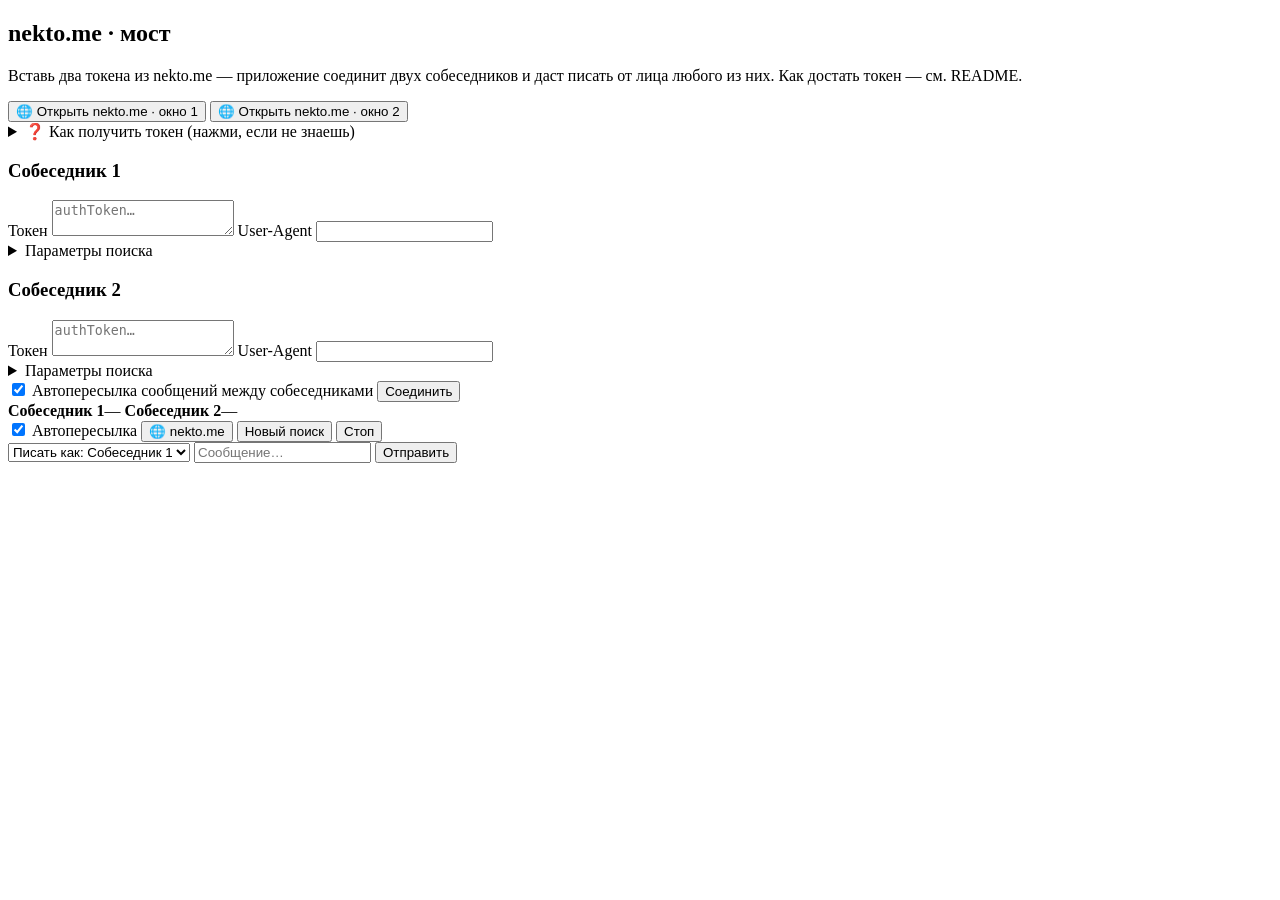
==== static/index.html @ 7307ebcb "Add files via upload" ====
<!DOCTYPE html>
<html lang="ru">
<head>
  <meta charset="UTF-8" />
  <meta name="viewport" content="width=device-width, initial-scale=1.0" />
  <title>nekto.me · мост</title>
  <link rel="stylesheet" href="/style.css" />
</head>
<body>
  <!-- Экран настройки -->
  <section id="setup" class="screen">
    <div class="card">
      <h1>nekto.me · мост</h1>
      <p class="hint">
        Вставь два токена из nekto.me — приложение соединит двух собеседников
        и даст писать от лица любого из них. Как достать токен — см. README.
      </p>

      <div class="nekto-open">
        <button class="ghost" id="open-nekto-1">🌐 Открыть nekto.me · окно 1</button>
        <button class="ghost" id="open-nekto-2">🌐 Открыть nekto.me · окно 2</button>
      </div>

      <details class="guide">
        <summary>❓ Как получить токен (нажми, если не знаешь)</summary>
        <div class="guide-body">
          <p><b>Способ 1 — кнопка-закладка (проще всего).</b> Настраивается один раз:</p>
          <ol>
            <li>Включи панель закладок в браузере: нажми <kbd>Ctrl</kbd>+<kbd>Shift</kbd>+<kbd>B</kbd>
              (на Mac — <kbd>⌘</kbd>+<kbd>Shift</kbd>+<kbd>B</kbd>). Сверху появится строка с закладками.</li>
            <li><b>Перетащи мышкой</b> вот эту кнопку на панель закладок (зажми и тяни наверх):
              <div class="bm-wrap">
                <a class="bm" draggable="true"
                   href="javascript:(function(){function d(o){if(!o||typeof o!=='object')return null;if(o.authToken)return o.authToken;for(var k in o){var r=d(o[k]);if(r)return r}return null}var t=null;try{t=JSON.parse(localStorage.getItem('storage_v2')).user.authToken}catch(e){}if(!t){for(var i=0;i<localStorage.length;i++){try{var r=d(JSON.parse(localStorage.getItem(localStorage.key(i))));if(r){t=r;break}}catch(e){}}}if(!t){alert('Токен не найден. Зайди на nekto.me, начни искать собеседника и немного попереписывайся, затем нажми закладку снова.');return}try{navigator.clipboard.writeText(t)}catch(e){}window.prompt('Готово! Токен скопирован в буфер. Вставь его в приложение (Ctrl+V). Или скопируй вручную отсюда:',t)})();">🔑 Взять токен nekto.me</a>
              </div>
            </li>
            <li>Открой <b>nekto.me</b> (кнопки «Открыть nekto.me» выше), начни искать собеседника
              и <b>немного попереписывайся</b> (5–10 коротких диалогов) — так аккаунт считается «живым».</li>
            <li>Прямо на странице nekto.me нажми закладку <b>🔑 Взять токен</b> — токен скопируется.
              Вставь его в поле «Токен» (<kbd>Ctrl</kbd>+<kbd>V</kbd>).</li>
            <li>Повтори для второго собеседника во втором окне nekto.me.</li>
          </ol>
          <p class="muted-note">⚠️ Кнопку-закладку нужно нажимать <b>на сайте nekto.me</b>, а не здесь.</p>

          <p><b>Способ 2 — через консоль</b> (если закладка не сработала):</p>
          <ol>
            <li>На nekto.me нажми <kbd>F12</kbd> → вкладка <b>Console</b>.</li>
            <li>Вставь и нажми <kbd>Enter</kbd>:
              <code class="snippet">copy(JSON.parse(localStorage.getItem("storage_v2")).user.authToken)</code></li>
            <li>Токен скопирован в буфер — вставь сюда (<kbd>Ctrl</kbd>+<kbd>V</kbd>).</li>
          </ol>
        </div>
      </details>

      <div class="grid">
        <div class="col">
          <h3>Собеседник 1</h3>
          <label>Токен <textarea id="a-token" rows="2" placeholder="authToken…"></textarea></label>
          <label>User-Agent <input id="a-ua" type="text" /></label>
          <details class="adv">
            <summary>Параметры поиска</summary>
            <div class="row">
              <label>Мой пол
                <select id="a-sex"><option value="">любой</option><option value="M">М</option><option value="F">Ж</option></select>
              </label>
              <label>Ищу пол
                <select id="a-wsex"><option value="">любой</option><option value="M">М</option><option value="F">Ж</option></select>
              </label>
            </div>
            <div class="row">
              <label>Мой возраст <input id="a-age-min" type="number" min="10" max="99" placeholder="от"></label>
              <label>&nbsp; <input id="a-age-max" type="number" min="10" max="99" placeholder="до"></label>
            </div>
            <div class="row">
              <label>Возраст собес. <input id="a-wage-min" type="number" min="10" max="99" placeholder="от"></label>
              <label>&nbsp; <input id="a-wage-max" type="number" min="10" max="99" placeholder="до"></label>
            </div>
          </details>
        </div>

        <div class="col">
          <h3>Собеседник 2</h3>
          <label>Токен <textarea id="b-token" rows="2" placeholder="authToken…"></textarea></label>
          <label>User-Agent <input id="b-ua" type="text" /></label>
          <details class="adv">
            <summary>Параметры поиска</summary>
            <div class="row">
              <label>Мой пол
                <select id="b-sex"><option value="">любой</option><option value="M">М</option><option value="F">Ж</option></select>
              </label>
              <label>Ищу пол
                <select id="b-wsex"><option value="">любой</option><option value="M">М</option><option value="F">Ж</option></select>
              </label>
            </div>
            <div class="row">
              <label>Мой возраст <input id="b-age-min" type="number" min="10" max="99" placeholder="от"></label>
              <label>&nbsp; <input id="b-age-max" type="number" min="10" max="99" placeholder="до"></label>
            </div>
            <div class="row">
              <label>Возраст собес. <input id="b-wage-min" type="number" min="10" max="99" placeholder="от"></label>
              <label>&nbsp; <input id="b-wage-max" type="number" min="10" max="99" placeholder="до"></label>
            </div>
          </details>
        </div>
      </div>

      <label class="check"><input id="relay" type="checkbox" checked /> Автопересылка сообщений между собеседниками</label>
      <button id="connect" class="primary">Соединить</button>
    </div>
  </section>

  <!-- Рабочий экран -->
  <section id="work" class="screen hidden">
    <header class="topbar">
      <div class="badges">
        <span class="badge" id="status-1"><b>Собеседник 1</b><span class="state">—</span><span class="dots"><i></i><i></i><i></i></span></span>
        <span class="badge" id="status-2"><b>Собеседник 2</b><span class="state">—</span><span class="dots"><i></i><i></i><i></i></span></span>
      </div>
      <div class="actions">
        <label class="check small"><input id="relay-toggle" type="checkbox" checked /> Автопересылка</label>
        <button id="open-nekto-w">🌐 nekto.me</button>
        <button id="skip">Новый поиск</button>
        <button id="stop" class="danger">Стоп</button>
      </div>
    </header>

    <div id="log" class="log"></div>

    <footer class="composer">
      <select id="as">
        <option value="1">Писать как: Собеседник 1</option>
        <option value="2">Писать как: Собеседник 2</option>
      </select>
      <input id="text" type="text" placeholder="Сообщение…" autocomplete="off" />
      <button id="send" class="primary">Отправить</button>
    </footer>
  </section>

  <script src="/app.js"></script>
</body>
</html>
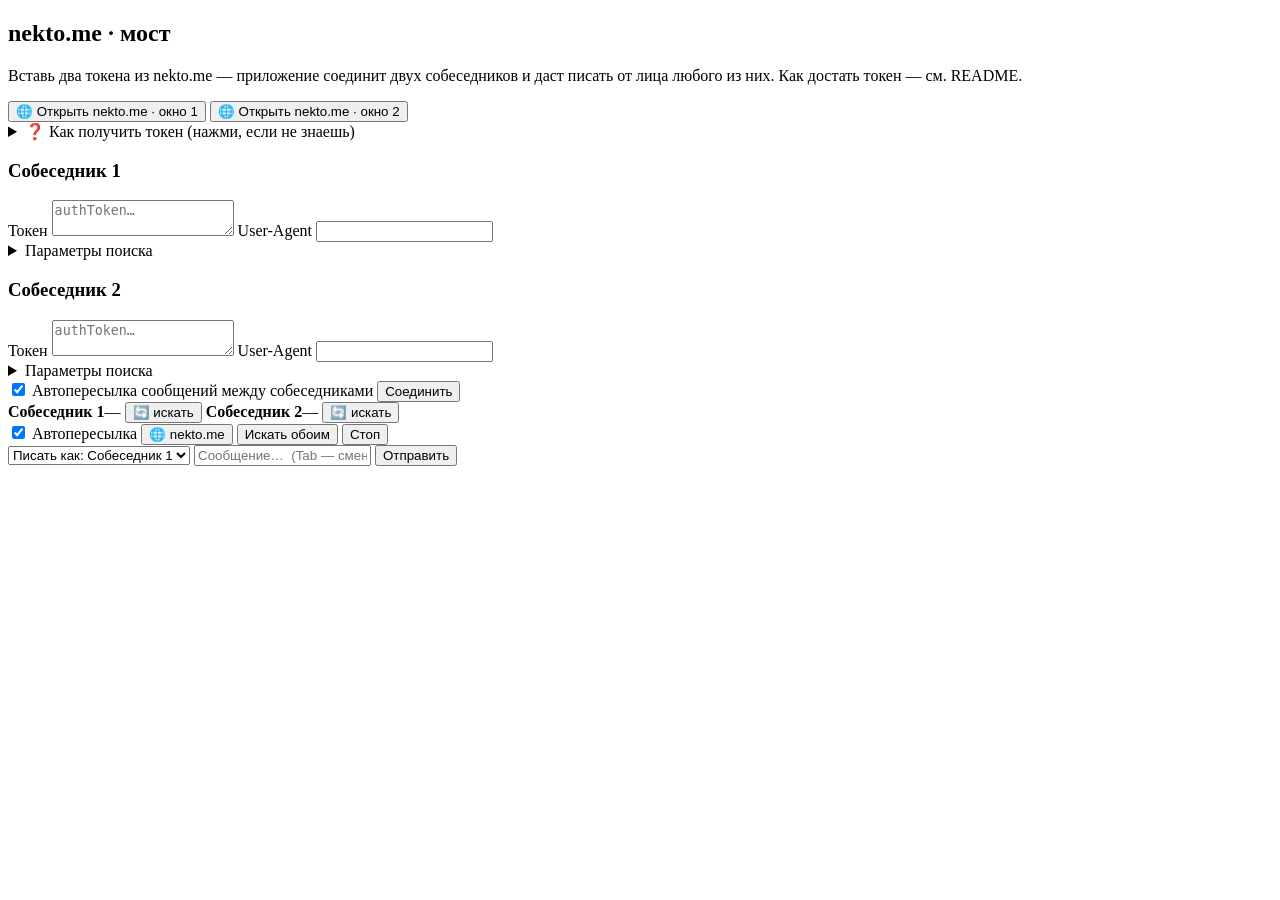
==== commit a538a456: "Add files via upload" ====
--- a/static/index.html
+++ b/static/index.html
@@ -113,25 +113,33 @@
   <section id="work" class="screen hidden">
     <header class="topbar">
       <div class="badges">
-        <span class="badge" id="status-1"><b>Собеседник 1</b><span class="state">—</span><span class="dots"><i></i><i></i><i></i></span></span>
-        <span class="badge" id="status-2"><b>Собеседник 2</b><span class="state">—</span><span class="dots"><i></i><i></i><i></i></span></span>
+        <span class="badge" id="status-1">
+          <span class="badge-main"><b>Собеседник 1</b><span class="state">—</span></span>
+          <span class="dots"><i></i><i></i><i></i></span>
+          <button class="badge-search" data-side="1" title="Искать нового собеседника для стороны 1">🔄 искать</button>
+        </span>
+        <span class="badge" id="status-2">
+          <span class="badge-main"><b>Собеседник 2</b><span class="state">—</span></span>
+          <span class="dots"><i></i><i></i><i></i></span>
+          <button class="badge-search" data-side="2" title="Искать нового собеседника для стороны 2">🔄 искать</button>
+        </span>
       </div>
       <div class="actions">
         <label class="check small"><input id="relay-toggle" type="checkbox" checked /> Автопересылка</label>
         <button id="open-nekto-w">🌐 nekto.me</button>
-        <button id="skip">Новый поиск</button>
+        <button id="skip">Искать обоим</button>
         <button id="stop" class="danger">Стоп</button>
       </div>
     </header>
 
-    <div id="log" class="log"></div>
+    <div id="log" class="log"><div id="feed" class="feed"></div></div>
 
-    <footer class="composer">
+    <footer class="composer" id="composer">
       <select id="as">
         <option value="1">Писать как: Собеседник 1</option>
         <option value="2">Писать как: Собеседник 2</option>
       </select>
-      <input id="text" type="text" placeholder="Сообщение…" autocomplete="off" />
+      <input id="text" type="text" placeholder="Сообщение…  (Tab — сменить сторону)" autocomplete="off" />
       <button id="send" class="primary">Отправить</button>
     </footer>
   </section>
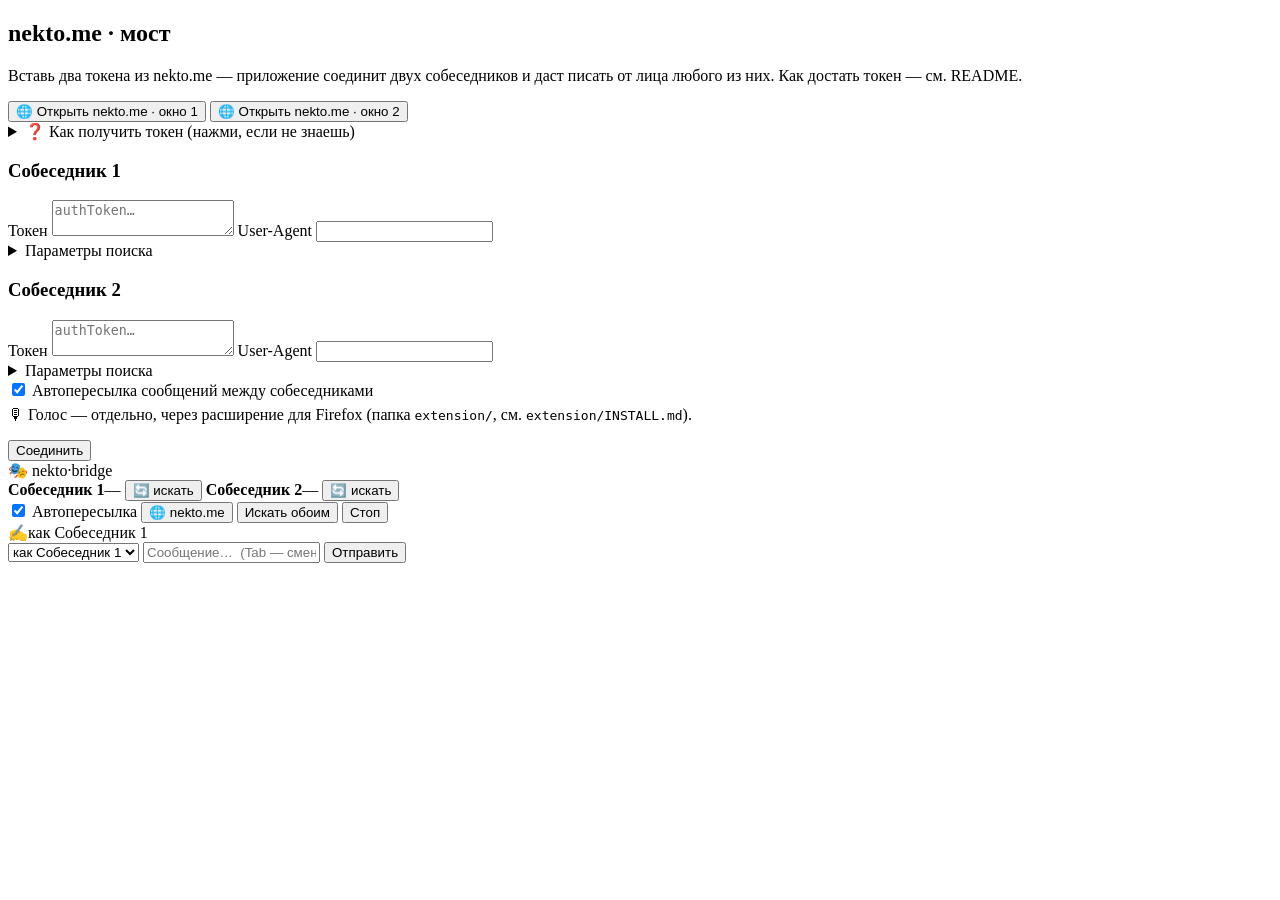
==== commit 12474c9f: "Add files via upload" ====
--- a/static/index.html
+++ b/static/index.html
@@ -10,7 +10,7 @@
   <!-- Экран настройки -->
   <section id="setup" class="screen">
     <div class="card">
-      <h1>nekto.me · мост</h1>
+      <h1 class="brand-title">nekto.me · мост</h1>
       <p class="hint">
         Вставь два токена из nekto.me — приложение соединит двух собеседников
         и даст писать от лица любого из них. Как достать токен — см. README.
@@ -105,13 +105,16 @@
       </div>
 
       <label class="check"><input id="relay" type="checkbox" checked /> Автопересылка сообщений между собеседниками</label>
+      <p class="hint" style="margin-top:6px">🎙 Голос — отдельно, через расширение для Firefox (папка <code>extension/</code>, см. <code>extension/INSTALL.md</code>).</p>
       <button id="connect" class="primary">Соединить</button>
+      <a id="promo" class="promo hidden" target="_blank" rel="noopener"></a>
     </div>
   </section>
 
   <!-- Рабочий экран -->
   <section id="work" class="screen hidden">
     <header class="topbar">
+      <div class="brand">🎭 nekto·<span class="brand-title">bridge</span></div>
       <div class="badges">
         <span class="badge" id="status-1">
           <span class="badge-main"><b>Собеседник 1</b><span class="state">—</span></span>
@@ -124,6 +127,7 @@
           <button class="badge-search" data-side="2" title="Искать нового собеседника для стороны 2">🔄 искать</button>
         </span>
       </div>
+      <div class="spacer"></div>
       <div class="actions">
         <label class="check small"><input id="relay-toggle" type="checkbox" checked /> Автопересылка</label>
         <button id="open-nekto-w">🌐 nekto.me</button>
@@ -135,9 +139,10 @@
     <div id="log" class="log"><div id="feed" class="feed"></div></div>
 
     <footer class="composer" id="composer">
+      <div id="as-badge" class="as-badge"><span class="ab-ic">✍</span><span class="ab-txt">как Собеседник 1</span></div>
       <select id="as">
-        <option value="1">Писать как: Собеседник 1</option>
-        <option value="2">Писать как: Собеседник 2</option>
+        <option value="1">как Собеседник 1</option>
+        <option value="2">как Собеседник 2</option>
       </select>
       <input id="text" type="text" placeholder="Сообщение…  (Tab — сменить сторону)" autocomplete="off" />
       <button id="send" class="primary">Отправить</button>
